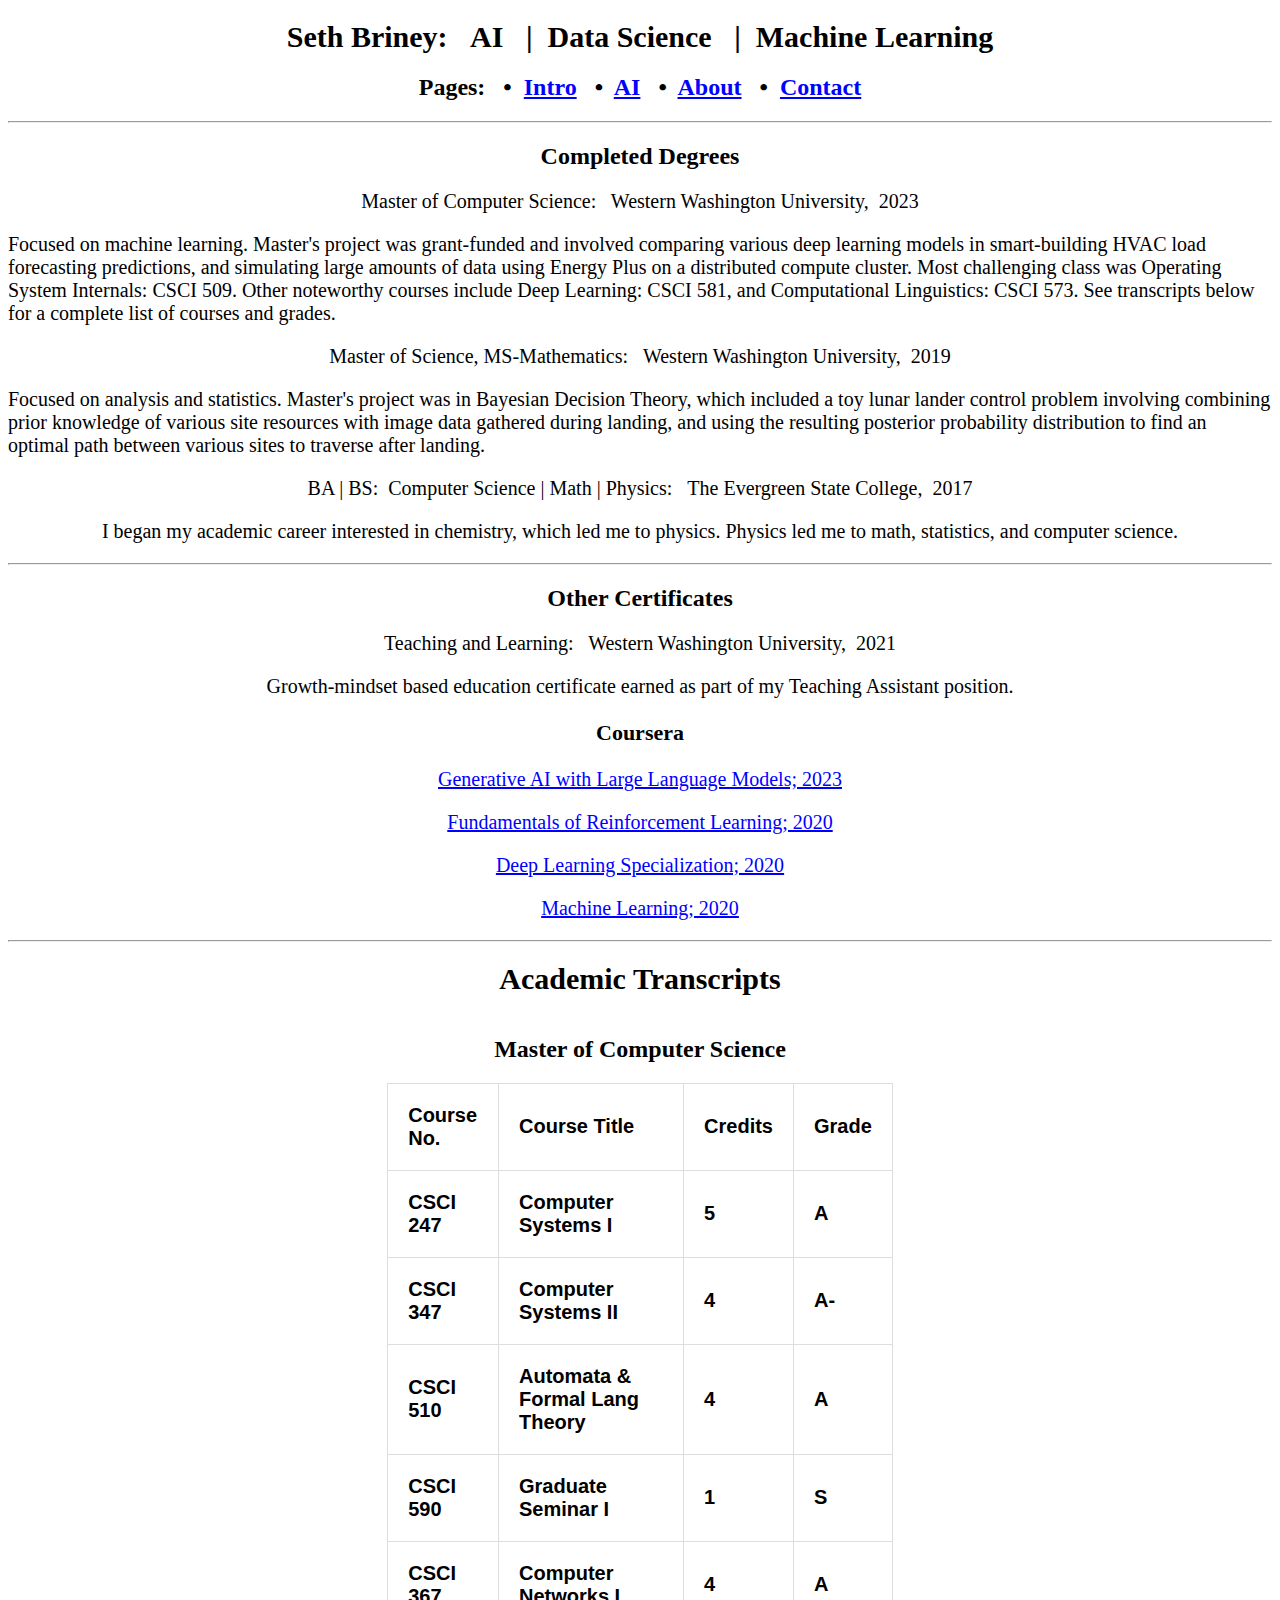
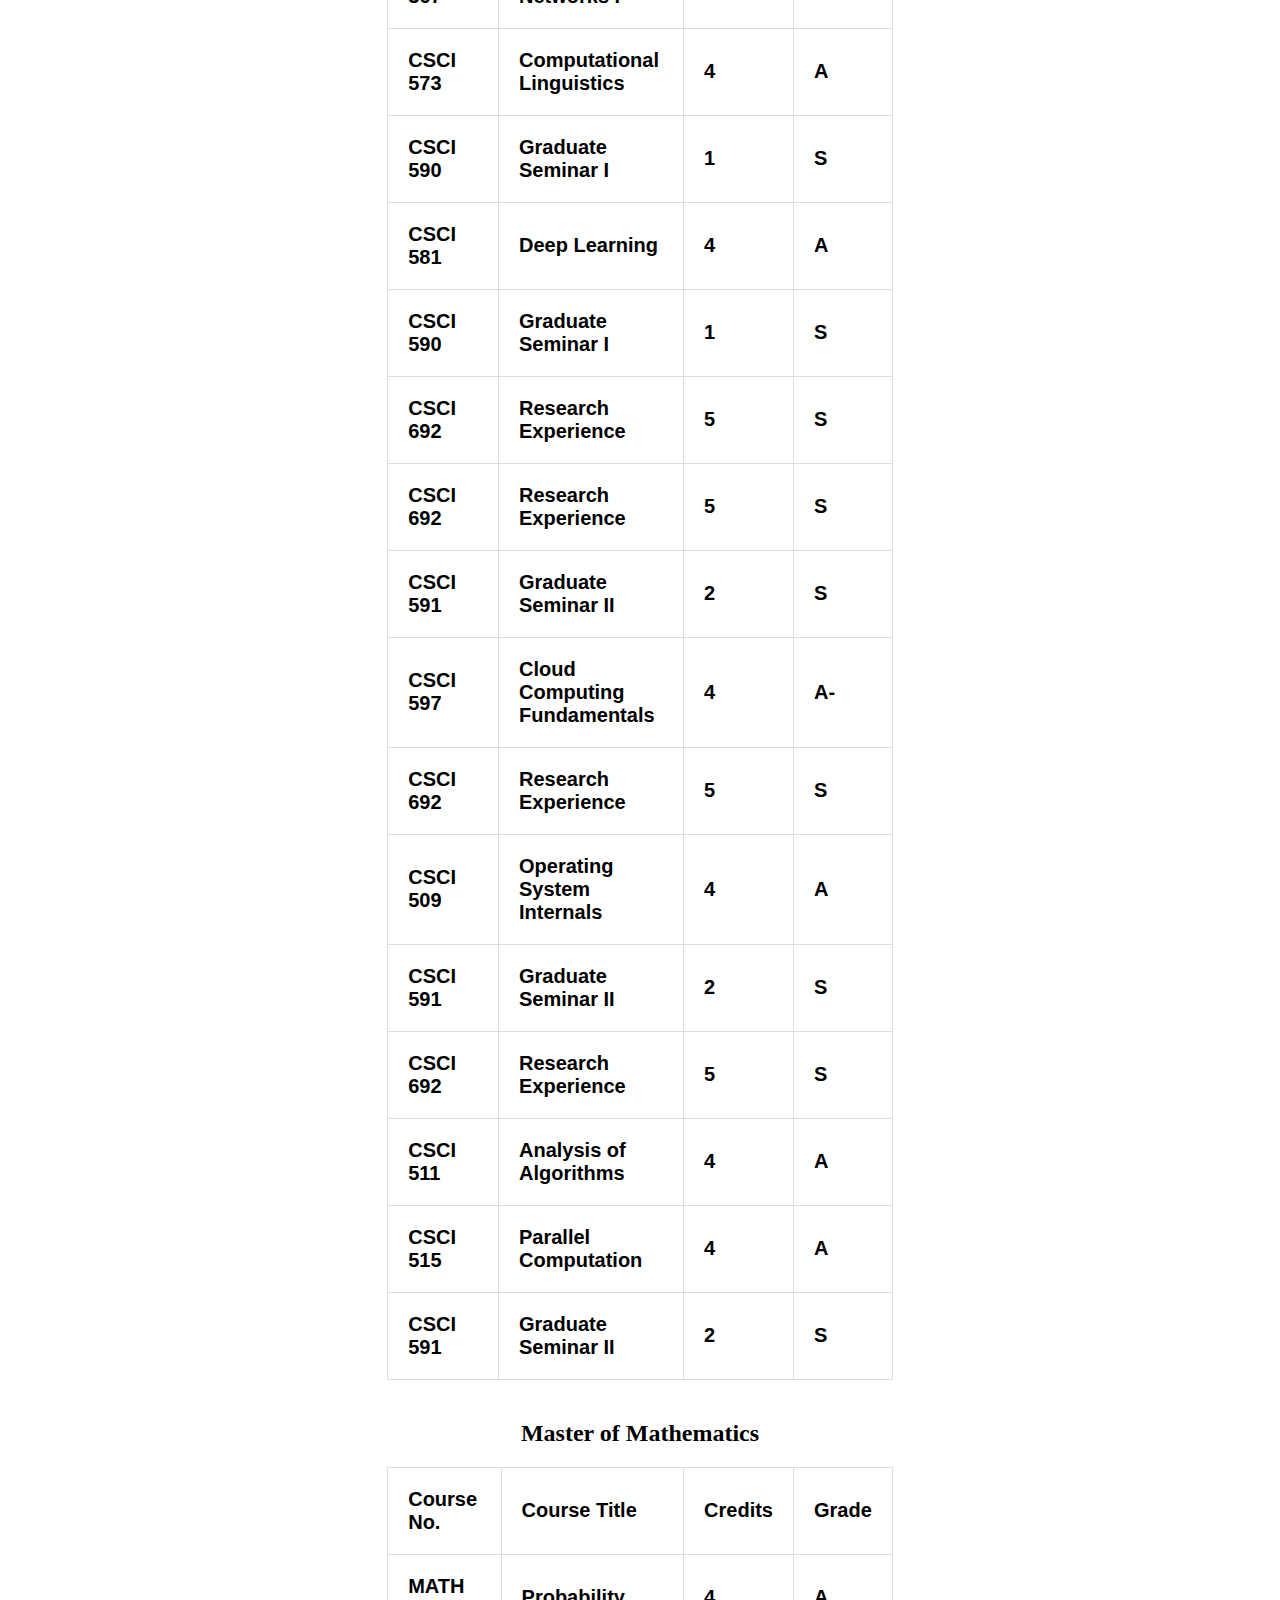
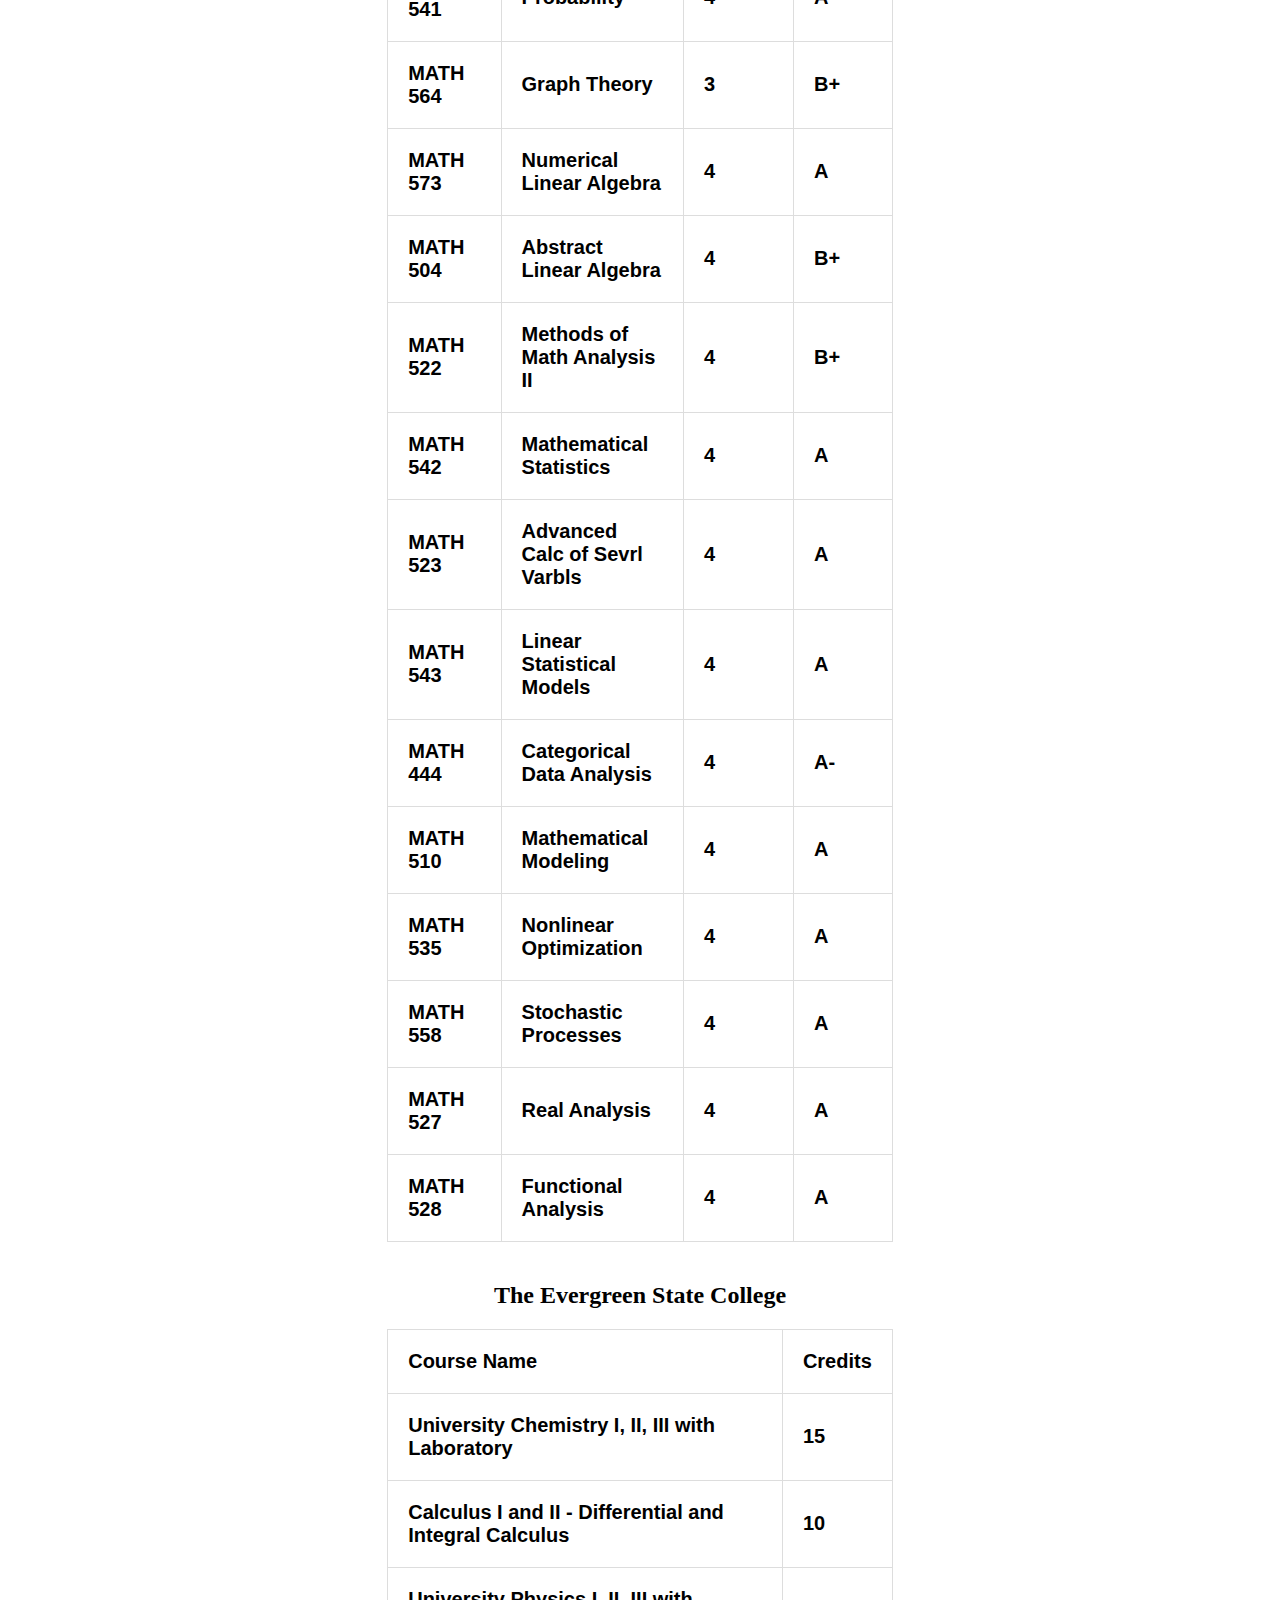
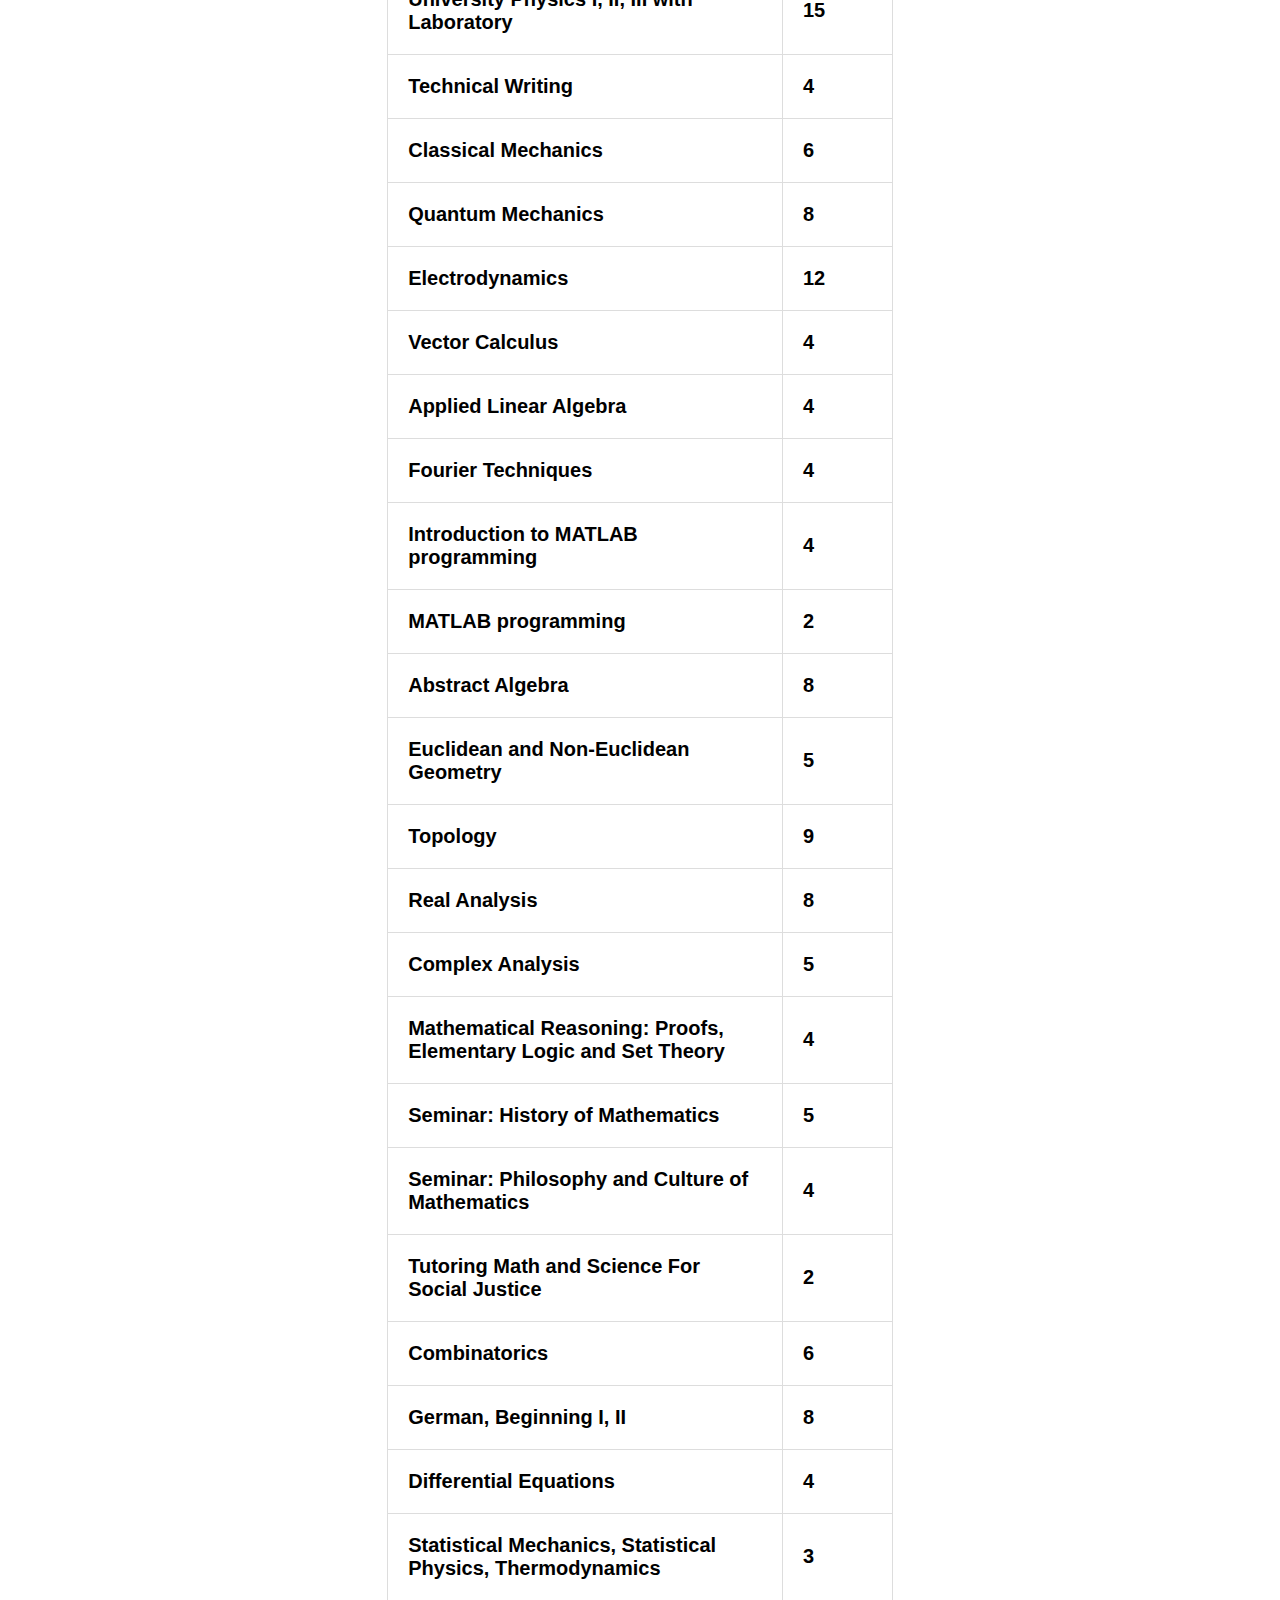
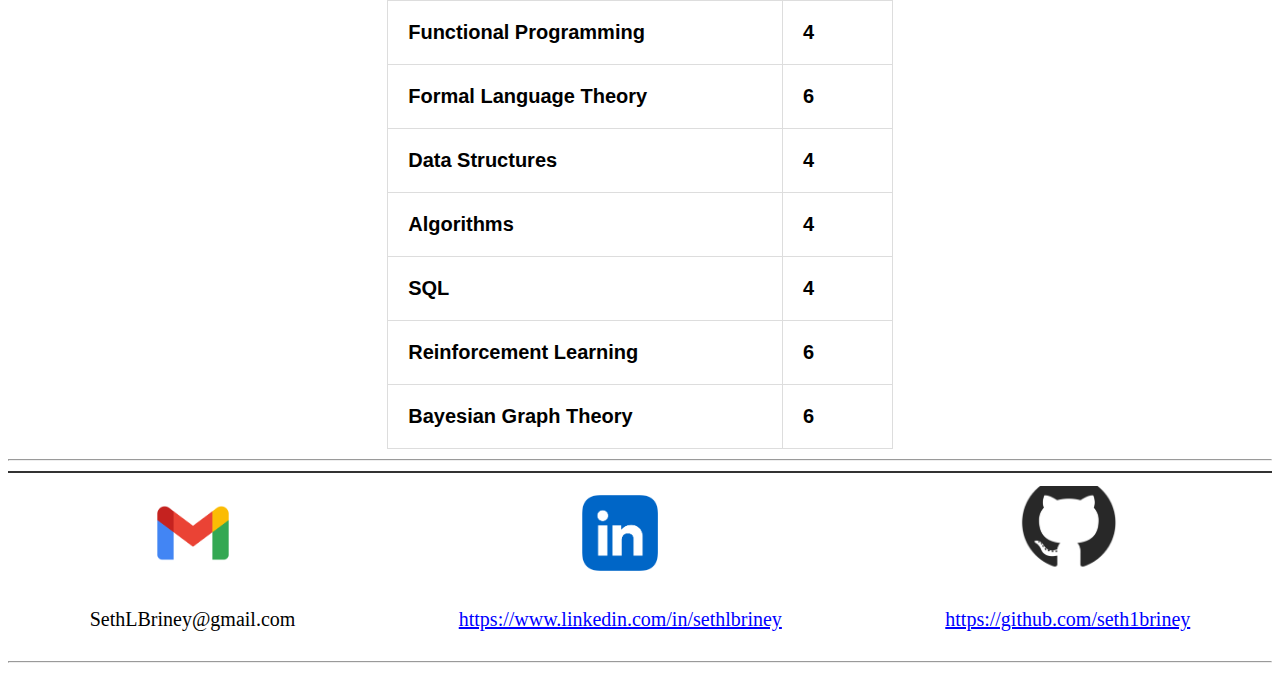
==== about/index.html @ 97407e9a "uploading website files" ====
<!DOCTYPE html>
<html lang="en">
<head>
    <meta charset="UTF-8">
    <title>About Seth</title>
    <meta name="viewport" content="width=device-width, initial-scale=1.0">
    <link rel="stylesheet" href="../styles.css">
</head>
<body>
    <header>
    <h1>Seth Briney:
        &nbsp;&nbsp;AI
        &nbsp;&nbsp;|&nbsp;&nbsp;Data Science
        &nbsp;&nbsp;|&nbsp;&nbsp;Machine Learning
    </h1>
        <h2>Pages:
            &nbsp;&nbsp;&bull;&nbsp; <a href="../index.html">Intro</a>
            &nbsp;&nbsp;&bull;&nbsp; <a href="../ai/index.html">AI</a>
            &nbsp;&nbsp;&bull;&nbsp; <a href="../about/index.html">About</a>
            &nbsp;&nbsp;&bull;&nbsp; <a href="../contact/index.html">Contact</a>        </h2>
    </header>
    <hr>
    <section>
        <h2> Completed Degrees</h2>
        <p><li>Master of Computer Science:&nbsp;&nbsp; Western Washington University,&nbsp; 2023</li></p>
        <p style="text-align: left;">
            Focused on machine learning. Master's project was grant-funded and involved comparing various deep learning models in smart-building HVAC load forecasting predictions, and simulating large amounts of data using Energy Plus on a distributed compute cluster. Most challenging class was Operating System Internals: CSCI 509. Other noteworthy courses include Deep Learning: CSCI 581, and Computational Linguistics: CSCI 573. See transcripts below for a complete list of courses and grades.
        <p><li>Master of Science, MS-Mathematics: &nbsp;&nbsp;Western Washington University,&nbsp; 2019</li></p>
        <p style="text-align: left;">
            Focused on analysis and statistics. Master's project was in Bayesian Decision Theory, which included a toy lunar lander control problem involving combining prior knowledge of various site resources with image data gathered during landing, and using the resulting posterior probability distribution to find an optimal path between various sites to traverse after landing.
        </p>
        <p><li> BA | BS:&nbsp; Computer Science | Math | Physics: &nbsp;&nbsp;The Evergreen State College,&nbsp; 2017</li></p>
        <p>
            I began my academic career interested in chemistry, which led me to physics. Physics led me to math, statistics, and computer science.
        </p>
    </section>
    <hr>
    <section>
        <h2>Other Certificates</h2>

        <p><li>Teaching and Learning: &nbsp; Western Washington University,&nbsp; 2021</li></p>
        Growth-mindset based education certificate earned as part of my Teaching Assistant position.

        <h3>Coursera</h3>

        <p><li><a href="https://coursera.org/verify/NS8UW3J4QQJ9">Generative AI with Large Language Models; 2023</a></li></p>

        <p><li><a href="https://coursera.org/share/39b355d3bdba684c4de649c05f236e3a">Fundamentals of Reinforcement Learning; 2020</a></li></p>

        <p><li><a href="https://coursera.org/share/ee91c64a9af3c1574568f604750d0596">Deep Learning Specialization; 2020</a></li></p>

        <p><li><a href="https://coursera.org/share/f13b1fc73a2e9bbcd0e1ccbdb53db464">Machine Learning; 2020</a></li></p>
    </section>
    <section>
        <hr>
        <h1>Academic Transcripts</h1>
            <section>
                <p></p>
                <h2 style="margin-top: 40px;">Master of Computer Science</h2>
                <table>
                    <tr><th>Course No.</th><th>Course Title</th><th>Credits</th><th>Grade</th></tr>
                    <tr><th>CSCI 247</th><th>Computer Systems I</th><th>5</th><th>A</th></tr>
                    <tr><th>CSCI 347</th><th>Computer Systems II</th><th>4</th><th>A-</th></tr>
                    <tr><th>CSCI 510</th><th>Automata & Formal Lang Theory</th><th>4</th><th>A</th></tr>
                    <tr><th>CSCI 590</th><th>Graduate Seminar I</th><th>1</th><th>S</th></tr>
                    <tr><th>CSCI 367</th><th>Computer Networks I</th><th>4</th><th>A</th></tr>
                    <tr><th>CSCI 573</th><th>Computational Linguistics</th><th>4</th><th>A</th></tr>
                    <tr><th>CSCI 590</th><th>Graduate Seminar I</th><th>1</th><th>S</th></tr>
                    <tr><th>CSCI 581</th><th>Deep Learning</th><th>4</th><th>A</th></tr>
                    <tr><th>CSCI 590</th><th>Graduate Seminar I</th><th>1</th><th>S</th></tr>
                    <tr><th>CSCI 692</th><th>Research Experience</th><th>5</th><th>S</th></tr>
                    <tr><th>CSCI 692</th><th>Research Experience</th><th>5</th><th>S</th></tr>
                    <tr><th>CSCI 591</th><th>Graduate Seminar II</th><th>2</th><th>S</th></tr>
                    <tr><th>CSCI 597</th><th>Cloud Computing Fundamentals</th><th>4</th><th>A-</th></tr>
                    <tr><th>CSCI 692</th><th>Research Experience</th><th>5</th><th>S</th></tr>
                    <tr><th>CSCI 509</th><th>Operating System Internals</th><th>4</th><th>A</th></tr>
                    <tr><th>CSCI 591</th><th>Graduate Seminar II</th><th>2</th><th>S</th></tr>
                    <tr><th>CSCI 692</th><th>Research Experience</th><th>5</th><th>S</th></tr>
                    <tr><th>CSCI 511</th><th>Analysis of Algorithms</th><th>4</th><th>A</th></tr>
                    <tr><th>CSCI 515</th><th>Parallel Computation</th><th>4</th><th>A</th>
                    <tr><th>CSCI 591</th><th>Graduate Seminar II</th><th>2</th><th>S</th></tr>
                </table>
            </section>
            <section>
                <h2 style="margin-top: 40px;">Master of Mathematics</h2>
                <table>
                    <tr><th>Course No.</th><th>Course Title</th><th>Credits</th><th>Grade</th></tr>
                    <tr><th>MATH 541</th><th>Probability</th><th>4</th><th>A</th></tr>
                    <tr><th>MATH 564</th><th>Graph Theory</th><th>3</th><th>B+</th></tr>
                    <tr><th>MATH 573</th><th>Numerical Linear Algebra</th><th>4</th><th>A</th></tr>
                    <tr><th>MATH 504</th><th>Abstract Linear Algebra</th><th>4</th><th>B+</th></tr>
                    <tr><th>MATH 522</th><th>Methods of Math Analysis II</th><th>4</th><th>B+</th></tr>
                    <tr><th>MATH 542</th><th>Mathematical Statistics</th><th>4</th><th>A</th></tr>
                    <tr><th>MATH 523</th><th>Advanced Calc of Sevrl Varbls</th><th>4</th><th>A</th></tr>
                    <tr><th>MATH 543</th><th>Linear Statistical Models</th><th>4</th><th>A</th></tr>
                    <tr><th>MATH 444</th><th>Categorical Data Analysis</th><th>4</th><th>A-</th></tr>
                    <tr><th>MATH 510</th><th>Mathematical Modeling</th><th>4</th><th>A</th></tr>
                    <tr><th>MATH 535</th><th>Nonlinear Optimization</th><th>4</th><th>A</th></tr>
                    <tr><th>MATH 558</th><th>Stochastic Processes</th><th>4</th><th>A</th></tr>
                    <tr><th>MATH 527</th><th>Real Analysis</th><th>4</th><th>A</th></tr>
                    <tr><th>MATH 528</th><th>Functional Analysis</th><th>4</th><th>A</th></tr>
                </table>
            </section>
            <section>
                <h2 style="margin-top: 40px;">The Evergreen State College</h2>
                <table>
                    <tr><th>Course Name</th><th>Credits</th></tr>
                    <tr><th>University Chemistry I, II, III with Laboratory</th><th>15</th></tr>
                    <tr><th>Calculus I and II - Differential and Integral Calculus</th><th>10</th></tr>
                    <tr><th>University Physics I, II, III with Laboratory</th><th>15</th></tr>
                    <tr><th>Technical Writing</th><th>4</th></tr>
                    <tr><th>Classical Mechanics </th><th>6</th></tr>
                    <tr><th>Quantum Mechanics </th><th>8</th></tr>
                    <tr><th>Electrodynamics </th><th>12</th></tr>
                    <tr><th>Vector Calculus</th><th>4</th></tr>
                    <tr><th>Applied Linear Algebra </th><th>4</th></tr>
                    <tr><th>Fourier Techniques </th><th>4</th></tr>
                    <tr><th>Introduction to MATLAB programming</th><th>4</th></tr>
                    <tr><th>MATLAB programming </th><th>2</th></tr>
                    <tr><th>Abstract Algebra </th><th>8</th></tr>
                    <tr><th>Euclidean and Non-Euclidean Geometry </th><th>5</th></tr>
                    <tr><th>Topology </th><th>9</th></tr>
                    <tr><th>Real Analysis </th><th>8</th></tr>
                    <tr><th>Complex Analysis </th><th>5</th></tr>
                    <tr><th>Mathematical Reasoning: Proofs, Elementary Logic and Set Theory </th><th>4</th></tr>
                    <tr><th>Seminar: History of Mathematics</th><th>5</th></tr>
                    <tr><th>Seminar: Philosophy and Culture of Mathematics</th><th>4</th></tr>
                    <tr><th>Tutoring Math and Science For Social Justice</th><th>2</th></tr>
                    <tr><th>Combinatorics </th><th>6</th></tr>
                    <tr><th>German, Beginning I, II</th><th>8</th></tr>
                    <tr><th>Differential Equations </th><th>4</th></tr>
                    <tr><th>Statistical Mechanics, Statistical Physics, Thermodynamics </th><th>3</th></tr>
                    <tr><th>Functional Programming </th><th>4</th></tr>
                    <tr><th>Formal Language Theory </th><th>6</th></tr>
                    <tr><th>Data Structures </th><th>4</th></tr>
                    <tr><th>Algorithms </th><th>4</th></tr>
                    <tr><th>SQL </th><th>4</th></tr>
                    <tr><th>Reinforcement Learning </th><th>6</th></tr>
                    <tr><th>Bayesian Graph Theory </th><th>6</th></tr>
                </table>
        </section>
    </section>
    <hr>
    <footer>
        <section style="display: flex; justify-content: space-around;" style="width: 100px; height: 100px;">
            <div style="text-align: center;">
                <img src="../Gmail-Logo.png" alt="Gmail Logo">
                <p>SethLBriney@gmail.com</p>
            </div>
            <div style="text-align: center;">
                <img src="../linkedin-logo-linkedin-logo-transparent-linkedin-icon-transparent-free-free-png.webp" alt="LinkedIn Logo">
                <p><a href="https://www.linkedin.com/in/sethlbriney">https://www.linkedin.com/in/sethlbriney</a></p>
            </div>
            <div style="text-align: center;">
                <img src="../github-logo-transparent-free.png" alt="GitHub Logo">
                <p><a href="https://github.com/seth1briney">https://github.com/seth1briney</a></p>
            </div>
        </section>
    </footer>
    <hr>
</body>
</html>
---- styles.css ----
:root {
    --background-color: #ffffff;
    --text-color: #000000;
    --link-color: #0000ff;
}

@media (prefers-color-scheme: dark) {
    :root {
        --background-color: #333333;
        --text-color: #ffffff;
        --link-color: #80b3ff;
    }
}

body {
    background-color: var(--background-color);
    color: var(--text-color);
    font-size: 20px;
    text-align: center;
}

a {
    color: var(--link-color);
}

h1 {
    font-size: 30px; /* Adjust the size as needed */
    text-align: center;
}
h2 {
    font-size: 24px; /* Adjust the size as needed */
    text-align: center;
}
h3 {
    font-size: 22px; /* Adjust the size as needed */
    text-align: center;
}

footer {
    border-top: 2px solid #333; /* Adds a line above the footer */
    padding-top: 10px; /* Space between the line and footer content */
    margin-top: 10px; /* Space above the line */
    margin-left: 0;
}
footer img {
    width: 100px;  /* Set your desired width */
    height: 100px; /* Set your desired height */
    object-fit: contain; /* Ensures that the image's aspect ratio is preserved */
}
table {
    font-family: arial, sans-serif;
    border-collapse: collapse;
    margin-left: auto;
    margin-right: auto;
    width: 40%;
}

th {
  border: 1px solid #dddddd;
  text-align: left;
  padding: 20px;
}

img {
    width: 500px;  /* Set your desired width */
    height: 300px; /* Set your desired height */
    object-fit: contain; /* Ensures that the image's aspect ratio is preserved */
}

/*body {
  background-color: powderblue;
}
h1 {
  color: blue;
}
p {
  color: red;
}*/
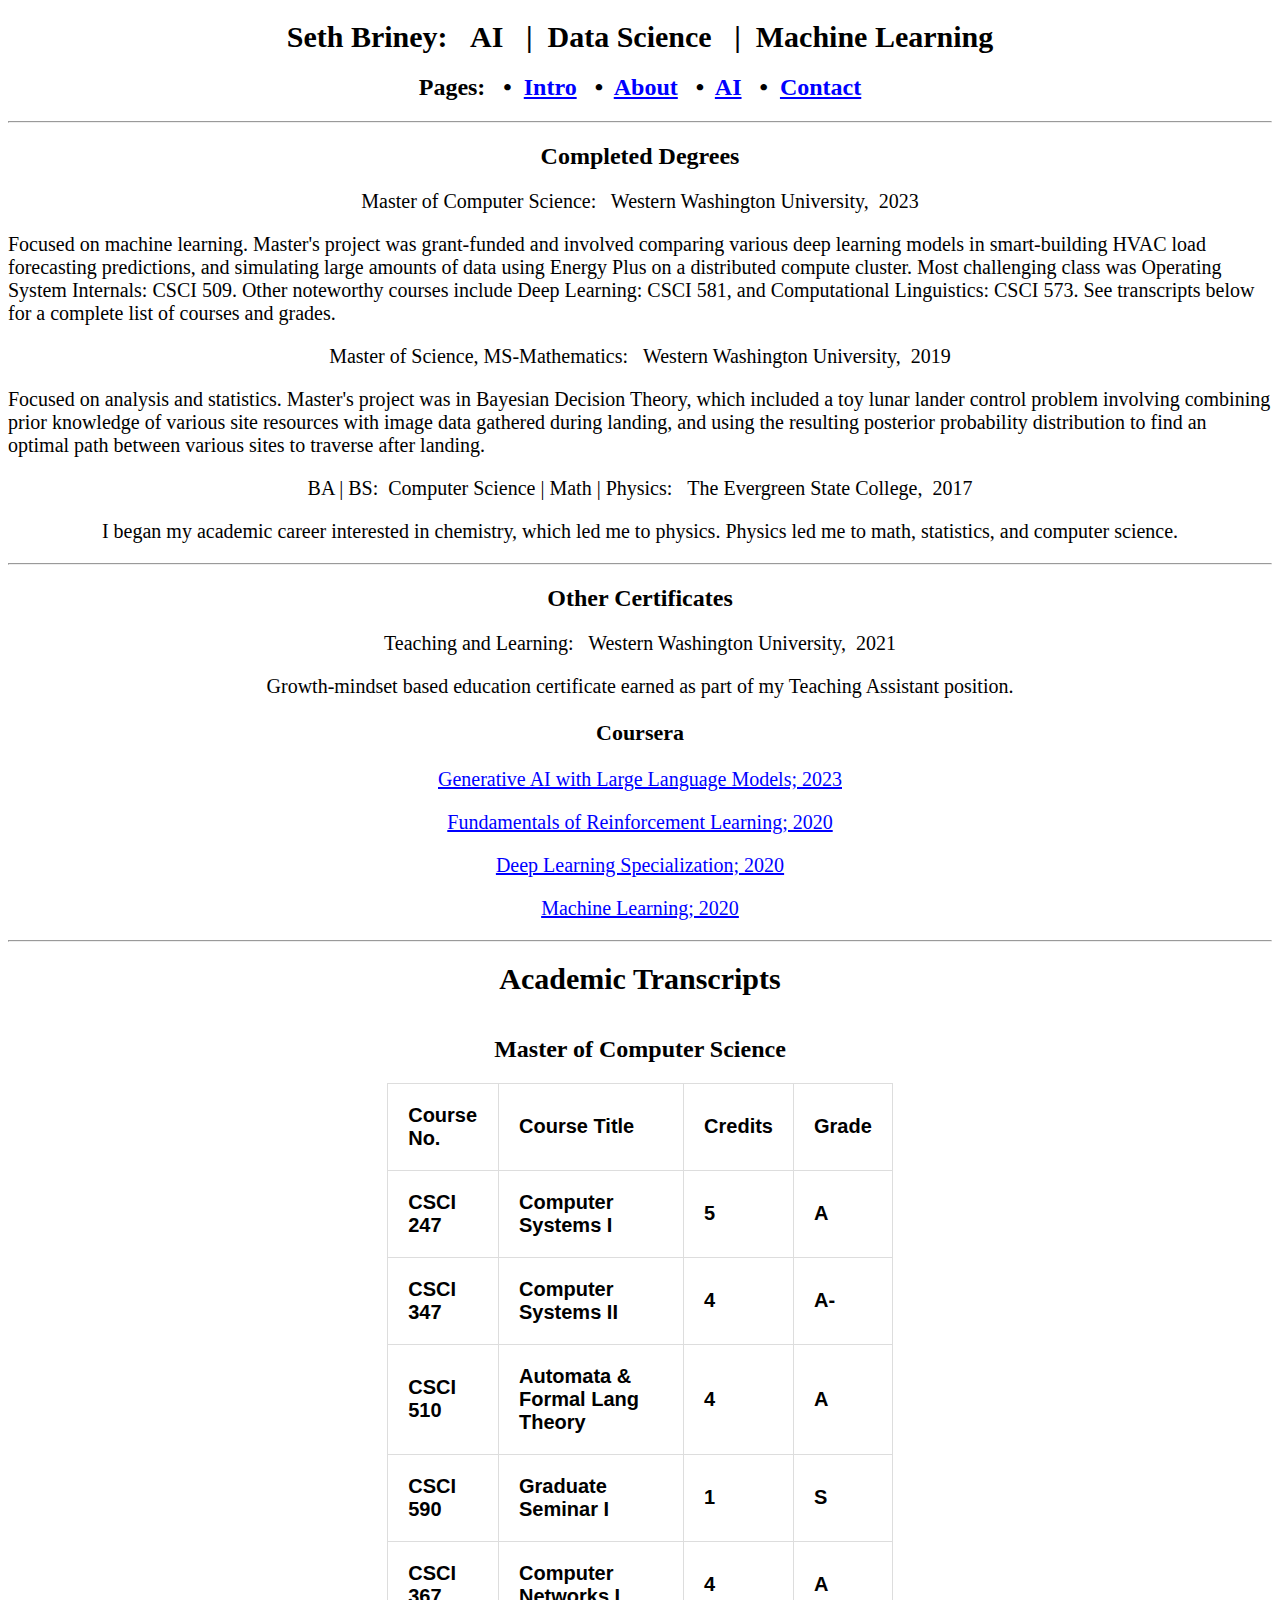
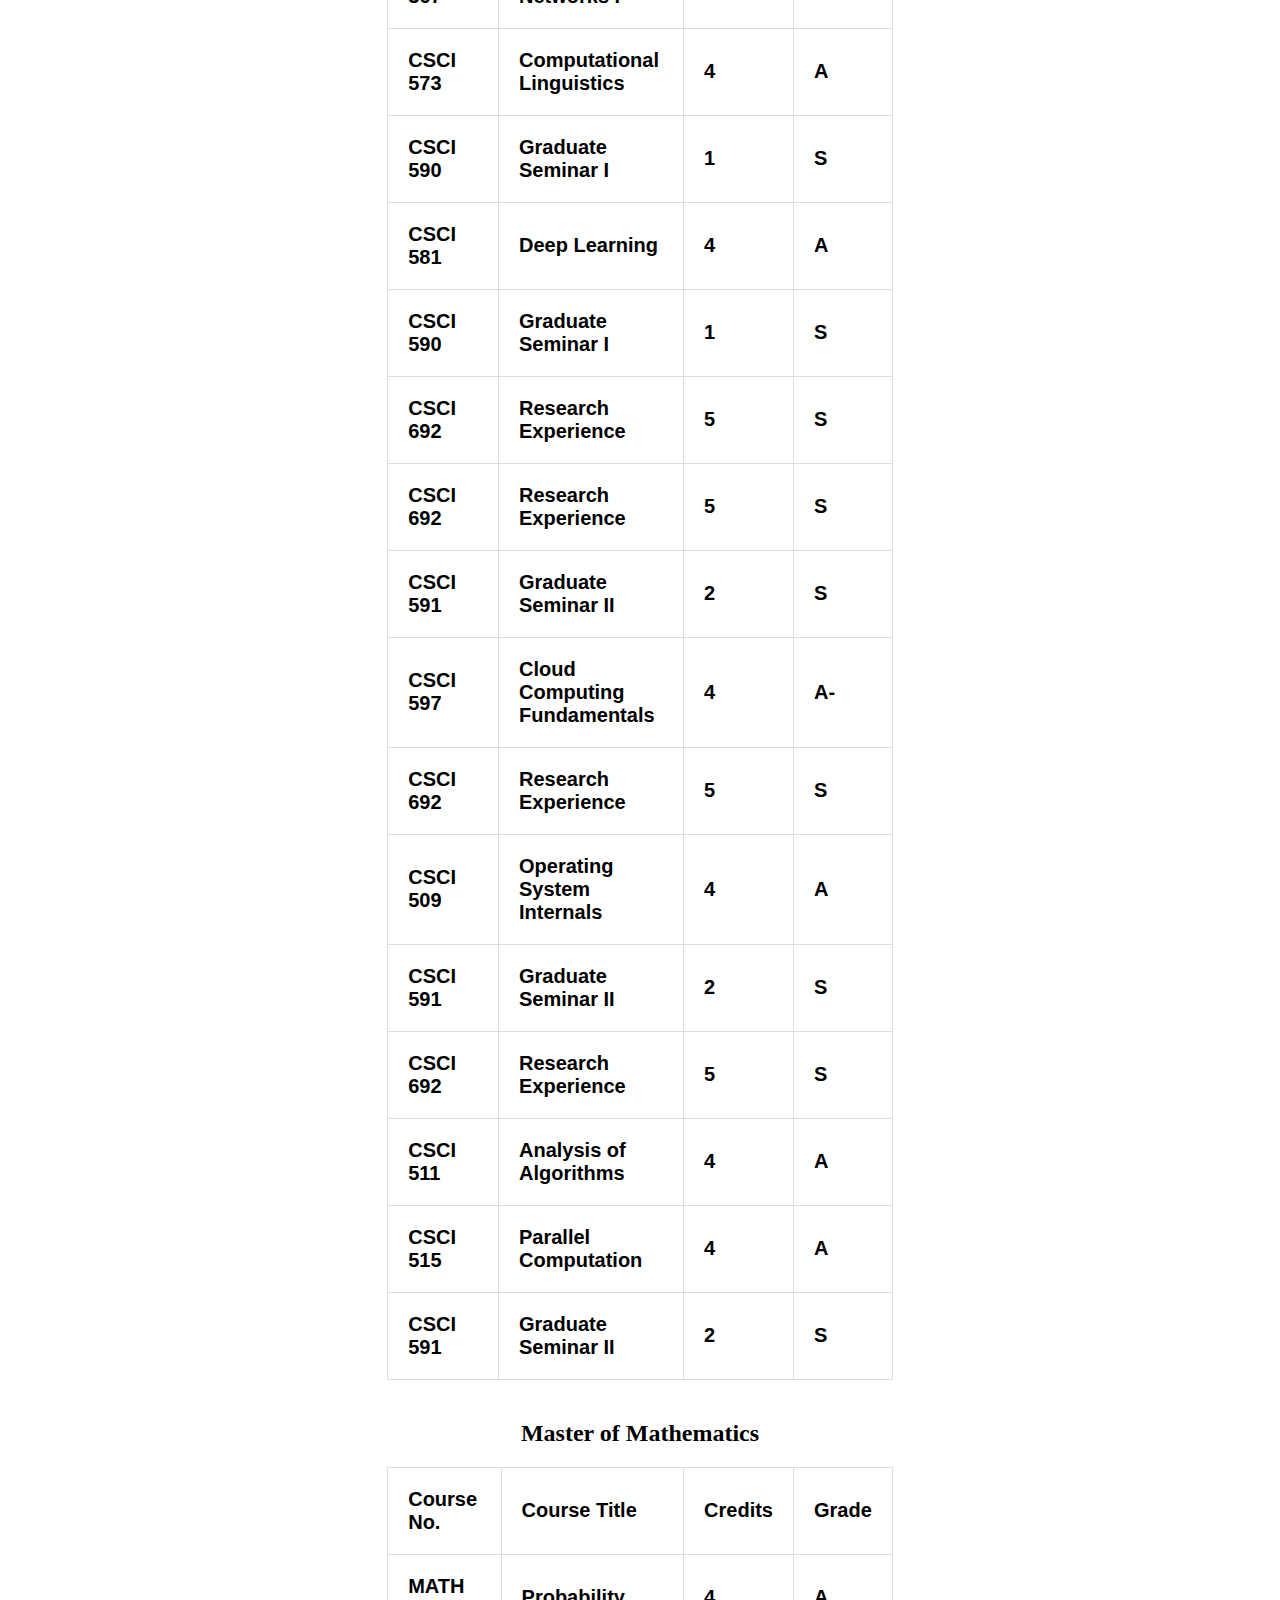
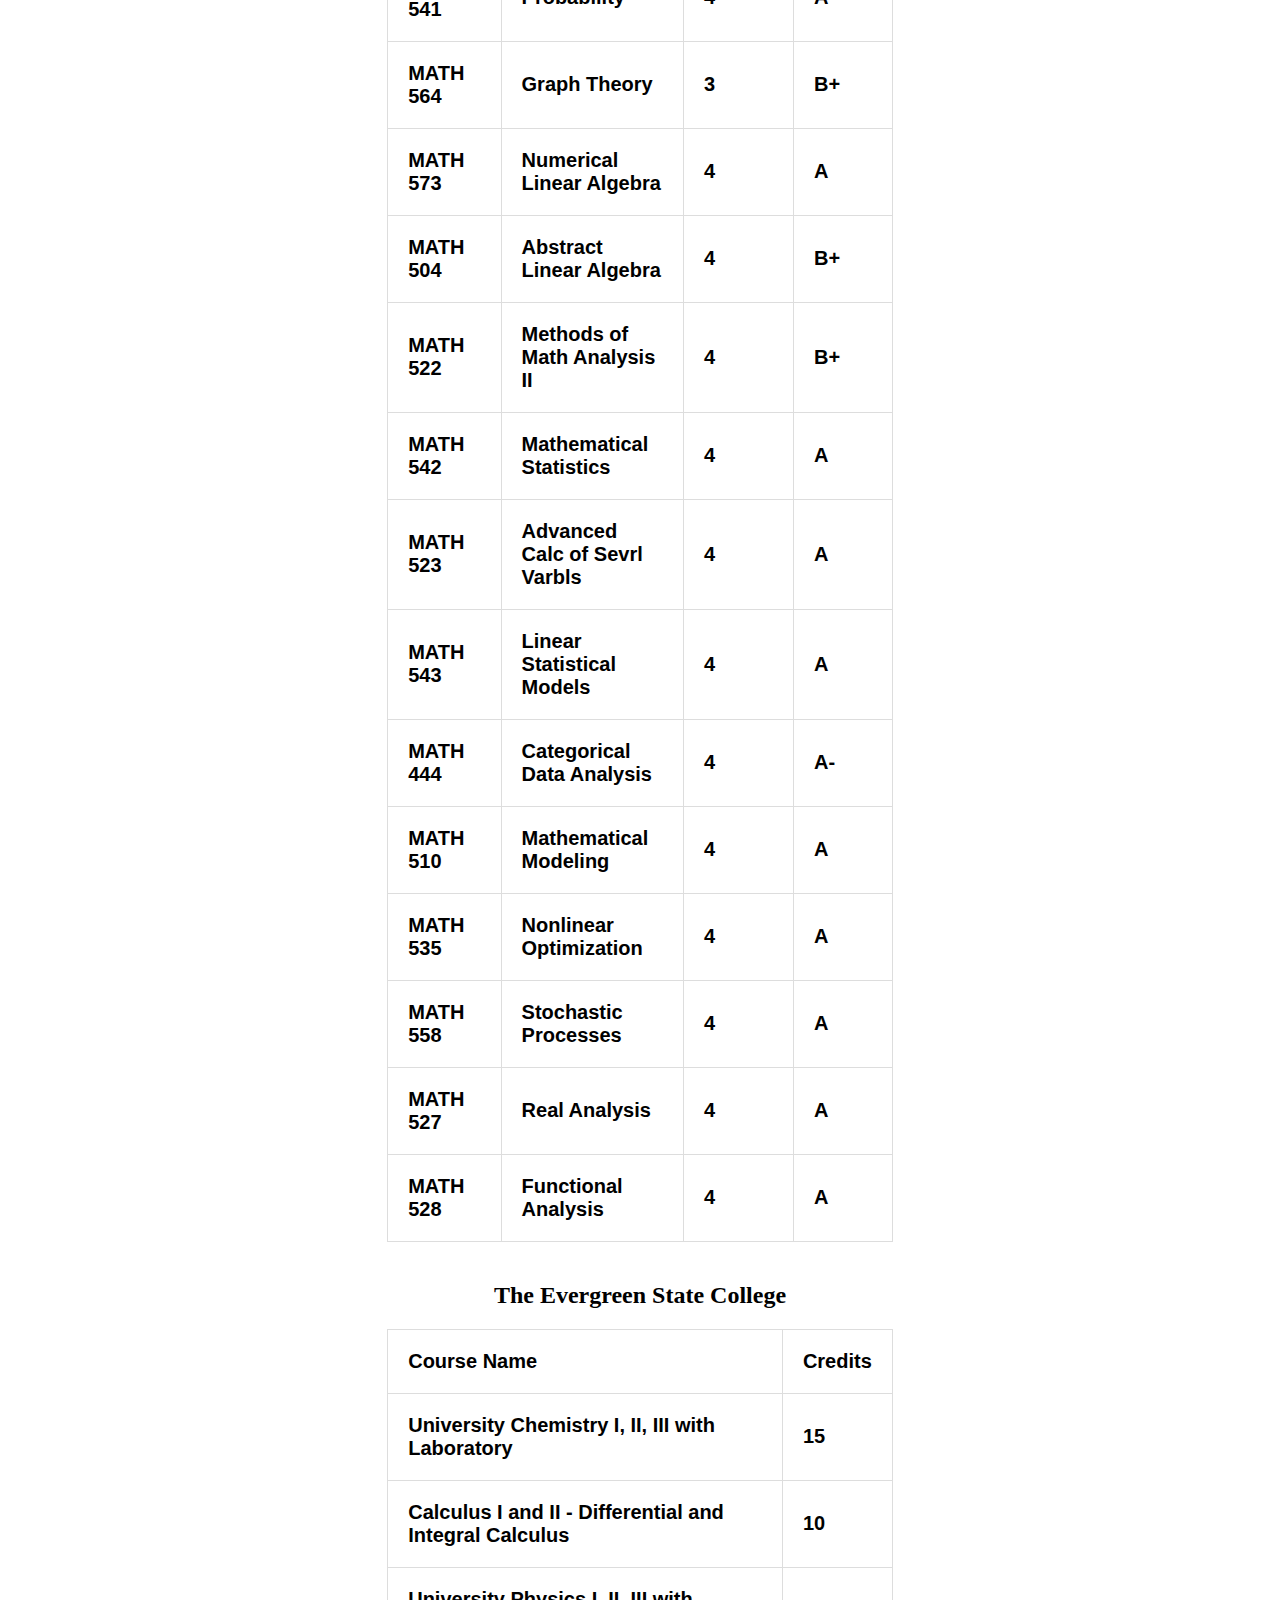
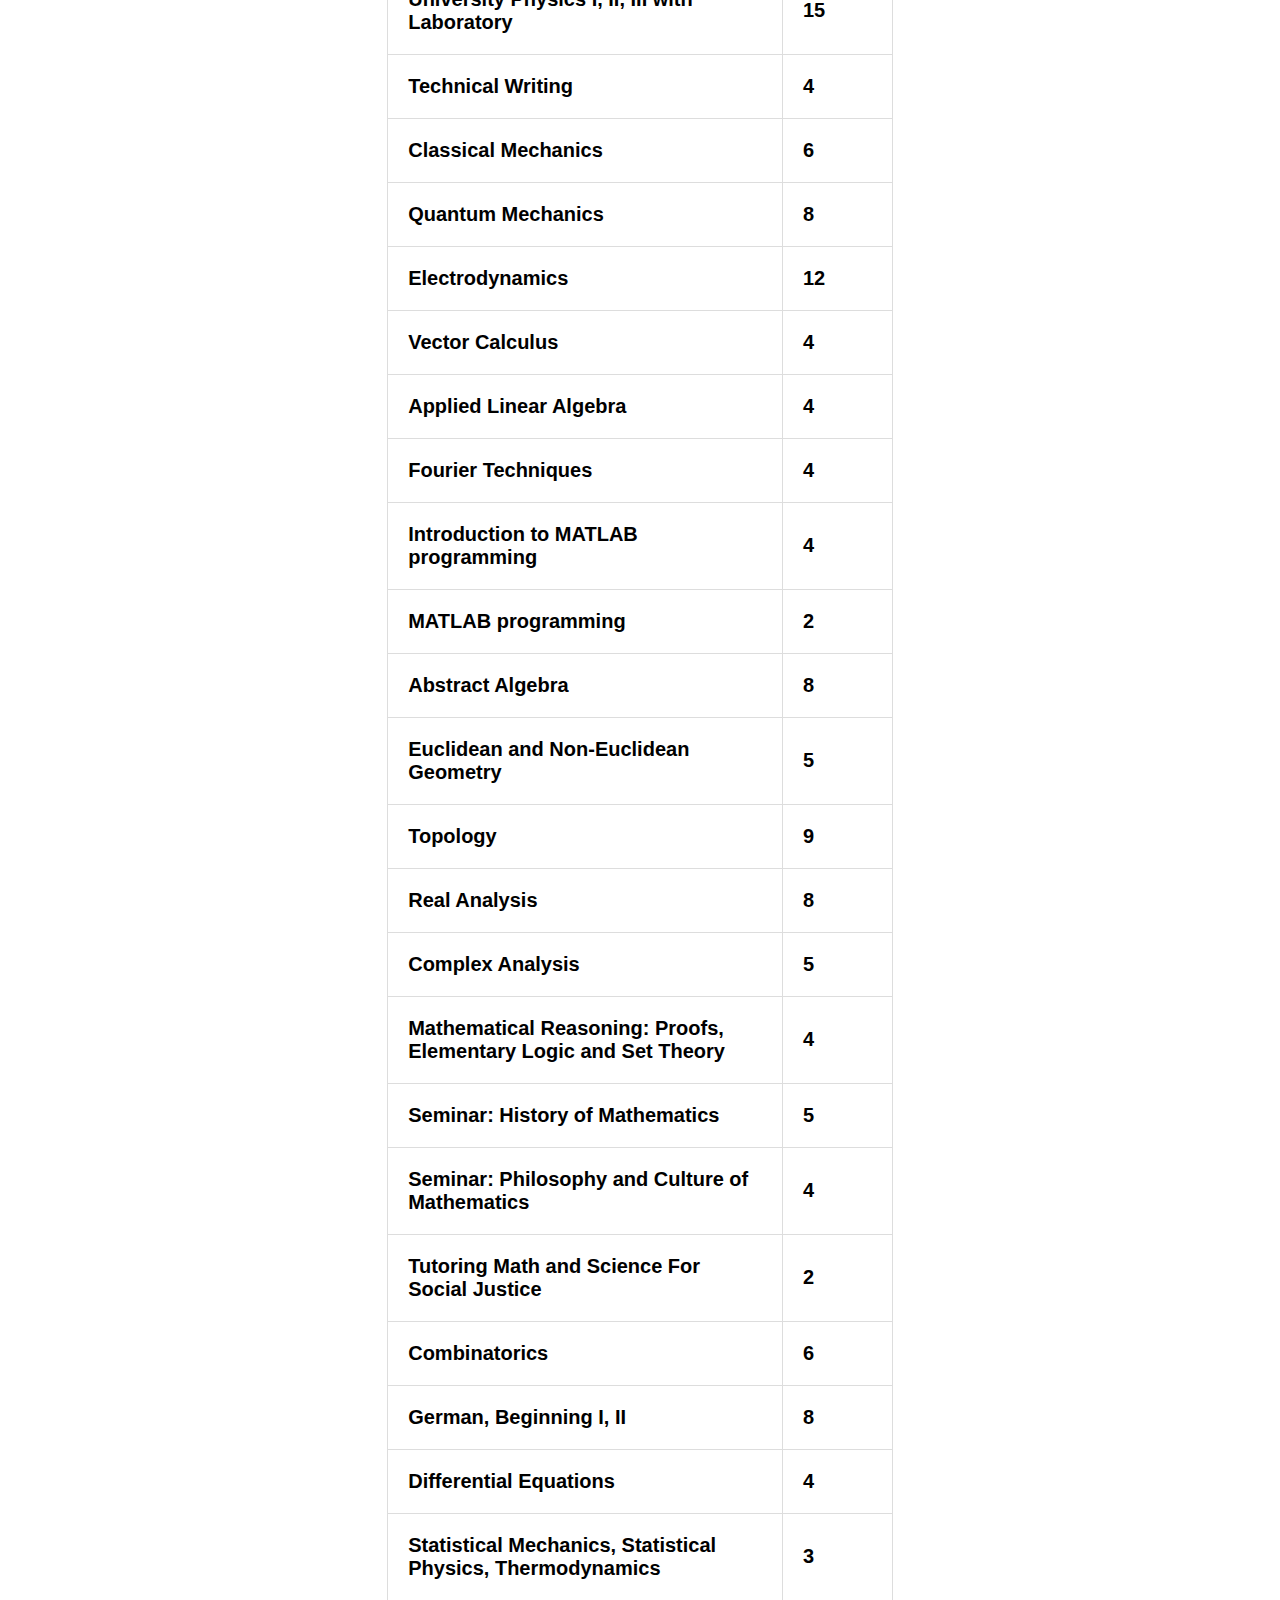
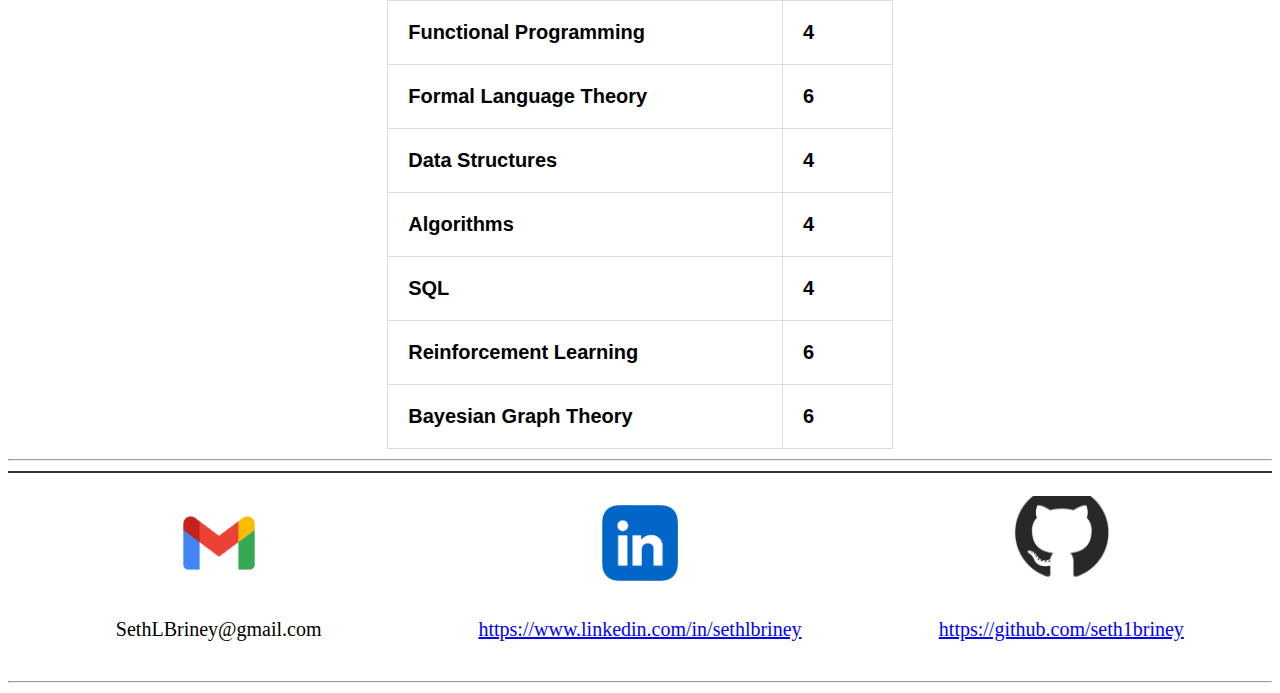
==== commit 7c04a1d9: "formatting figures so they stack vertically when zoomed in, or on smaller screens (hopefully)." ====
--- a/about/index.html
+++ b/about/index.html
@@ -15,8 +15,8 @@
     </h1>
         <h2>Pages:
             &nbsp;&nbsp;&bull;&nbsp; <a href="../index.html">Intro</a>
+            &nbsp;&nbsp;&bull;&nbsp; <a href="../about/index.html">About</a>
             &nbsp;&nbsp;&bull;&nbsp; <a href="../ai/index.html">AI</a>
-            &nbsp;&nbsp;&bull;&nbsp; <a href="../about/index.html">About</a>
             &nbsp;&nbsp;&bull;&nbsp; <a href="../contact/index.html">Contact</a>        </h2>
     </header>
     <hr>
@@ -142,16 +142,18 @@
     </section>
     <hr>
     <footer>
-        <section style="display: flex; justify-content: space-around;" style="width: 100px; height: 100px;">
-            <div style="text-align: center;">
+<!-- <section style="display: flex; flex-wrap: wrap; justify-content: space-around;">
+    <div style="text-align: center; flex: 1 1 300px; max-width: 33%;"> -->
+        <section style="display: flex; flex-wrap: wrap; justify-content: space-around; align-items: flex-start;">
+            <div style="text-align: center; flex: 1 1 250px; padding: 10px;">
                 <img src="../Gmail-Logo.png" alt="Gmail Logo">
                 <p>SethLBriney@gmail.com</p>
             </div>
-            <div style="text-align: center;">
+            <div style="text-align: center; flex: 1 1 250px; padding: 10px;">
                 <img src="../linkedin-logo-linkedin-logo-transparent-linkedin-icon-transparent-free-free-png.webp" alt="LinkedIn Logo">
                 <p><a href="https://www.linkedin.com/in/sethlbriney">https://www.linkedin.com/in/sethlbriney</a></p>
             </div>
-            <div style="text-align: center;">
+            <div style="text-align: center; flex: 1 1 250px; padding: 10px;">
                 <img src="../github-logo-transparent-free.png" alt="GitHub Logo">
                 <p><a href="https://github.com/seth1briney">https://github.com/seth1briney</a></p>
             </div>
--- a/styles.css
+++ b/styles.css
@@ -9,6 +9,18 @@
         --background-color: #333333;
         --text-color: #ffffff;
         --link-color: #80b3ff;
+    }
+}
+/*@media (max-width: 600px) {
+    div {
+        max-width: 100%;
+    }
+}
+*/
+@media (max-width: 800px) {
+    div {
+        flex-basis: 100%;  /* Forces each div to take the full width of the container */
+        max-width: 100%;   /* Ensures divs do not exceed the width of the container */
     }
 }
 
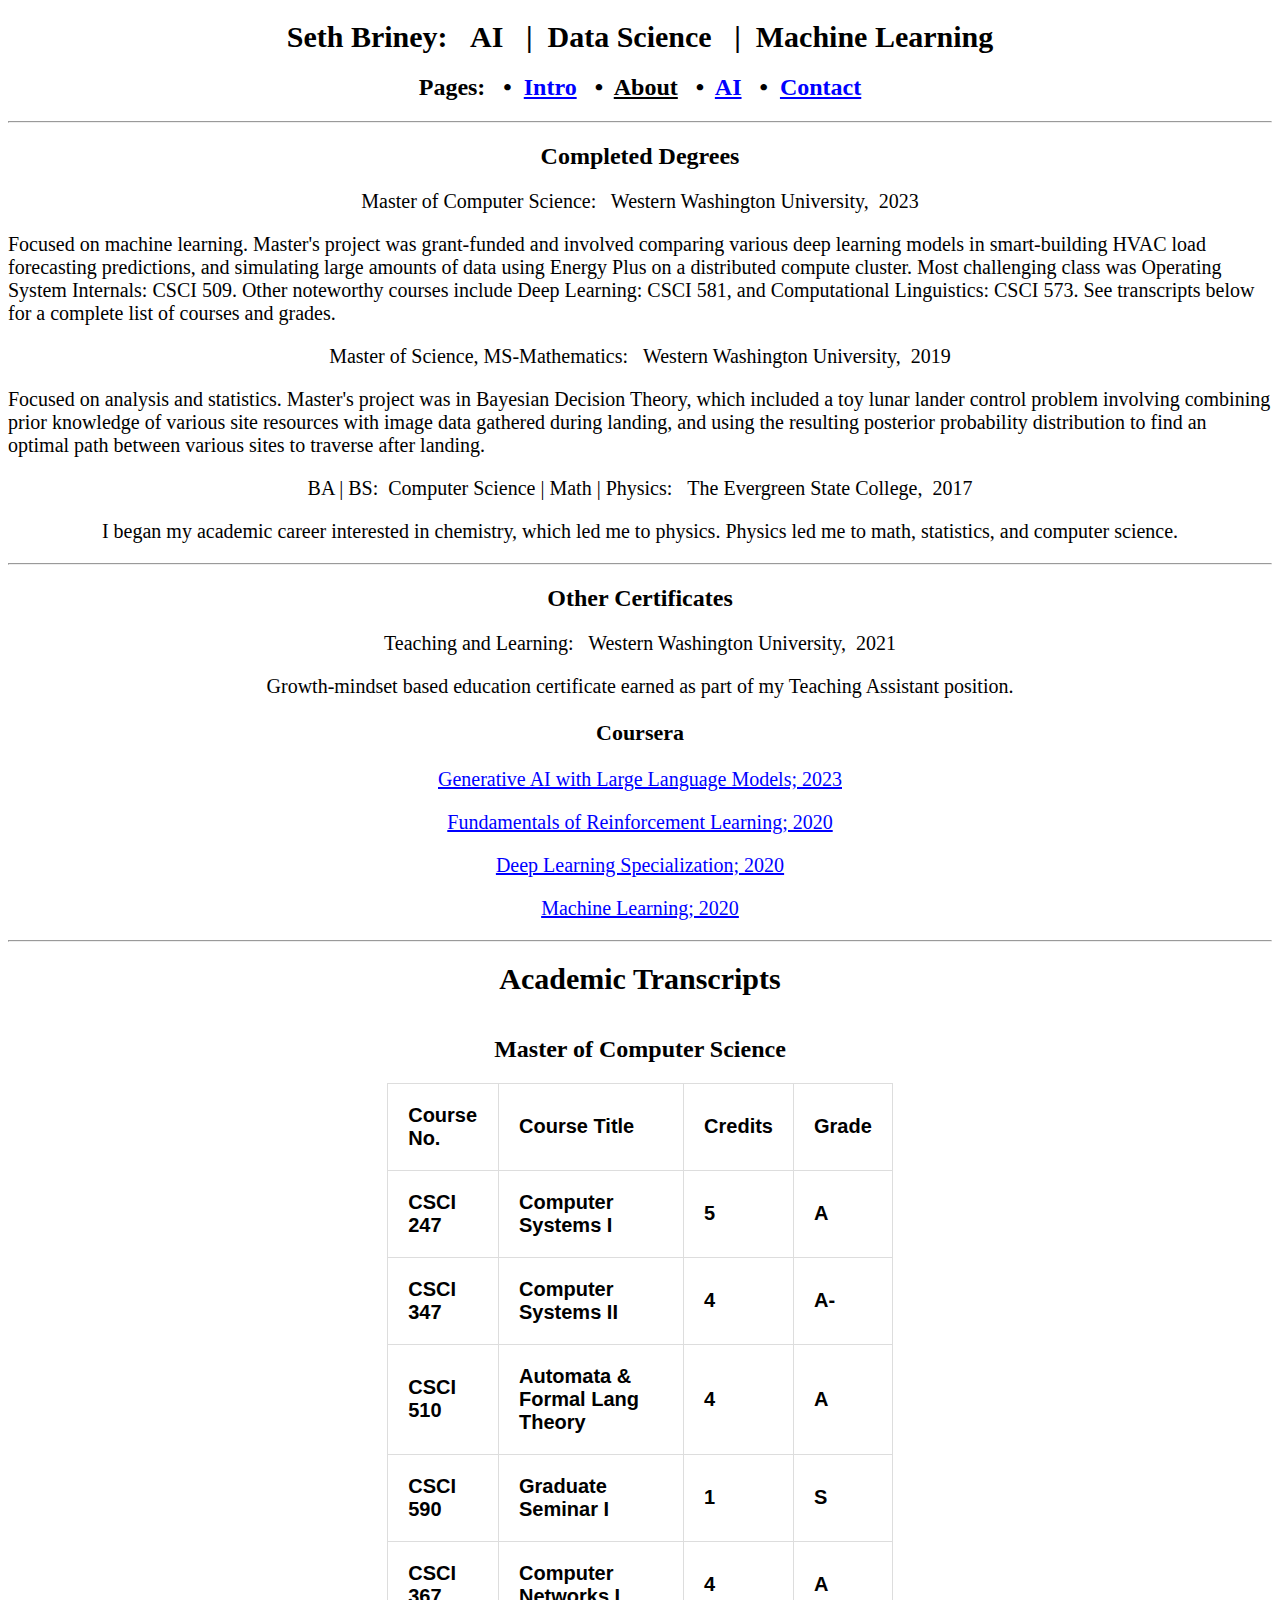
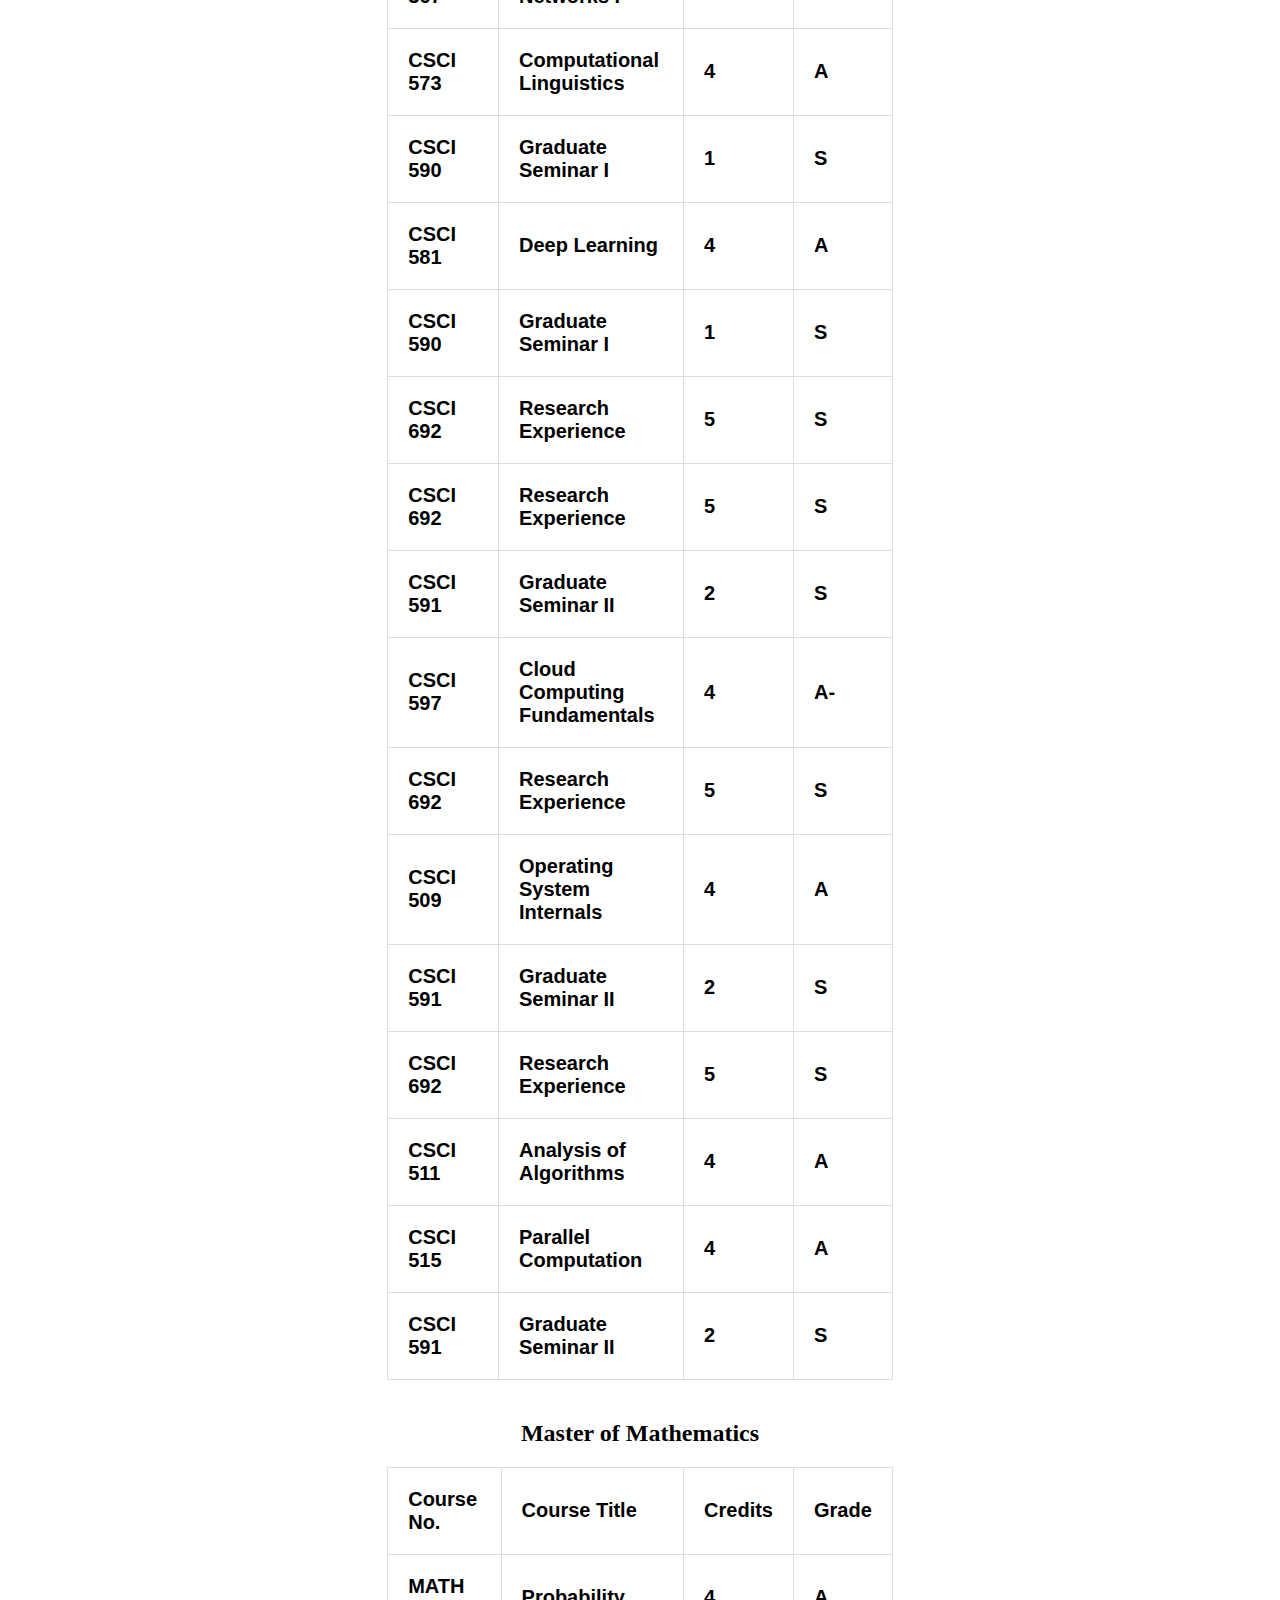
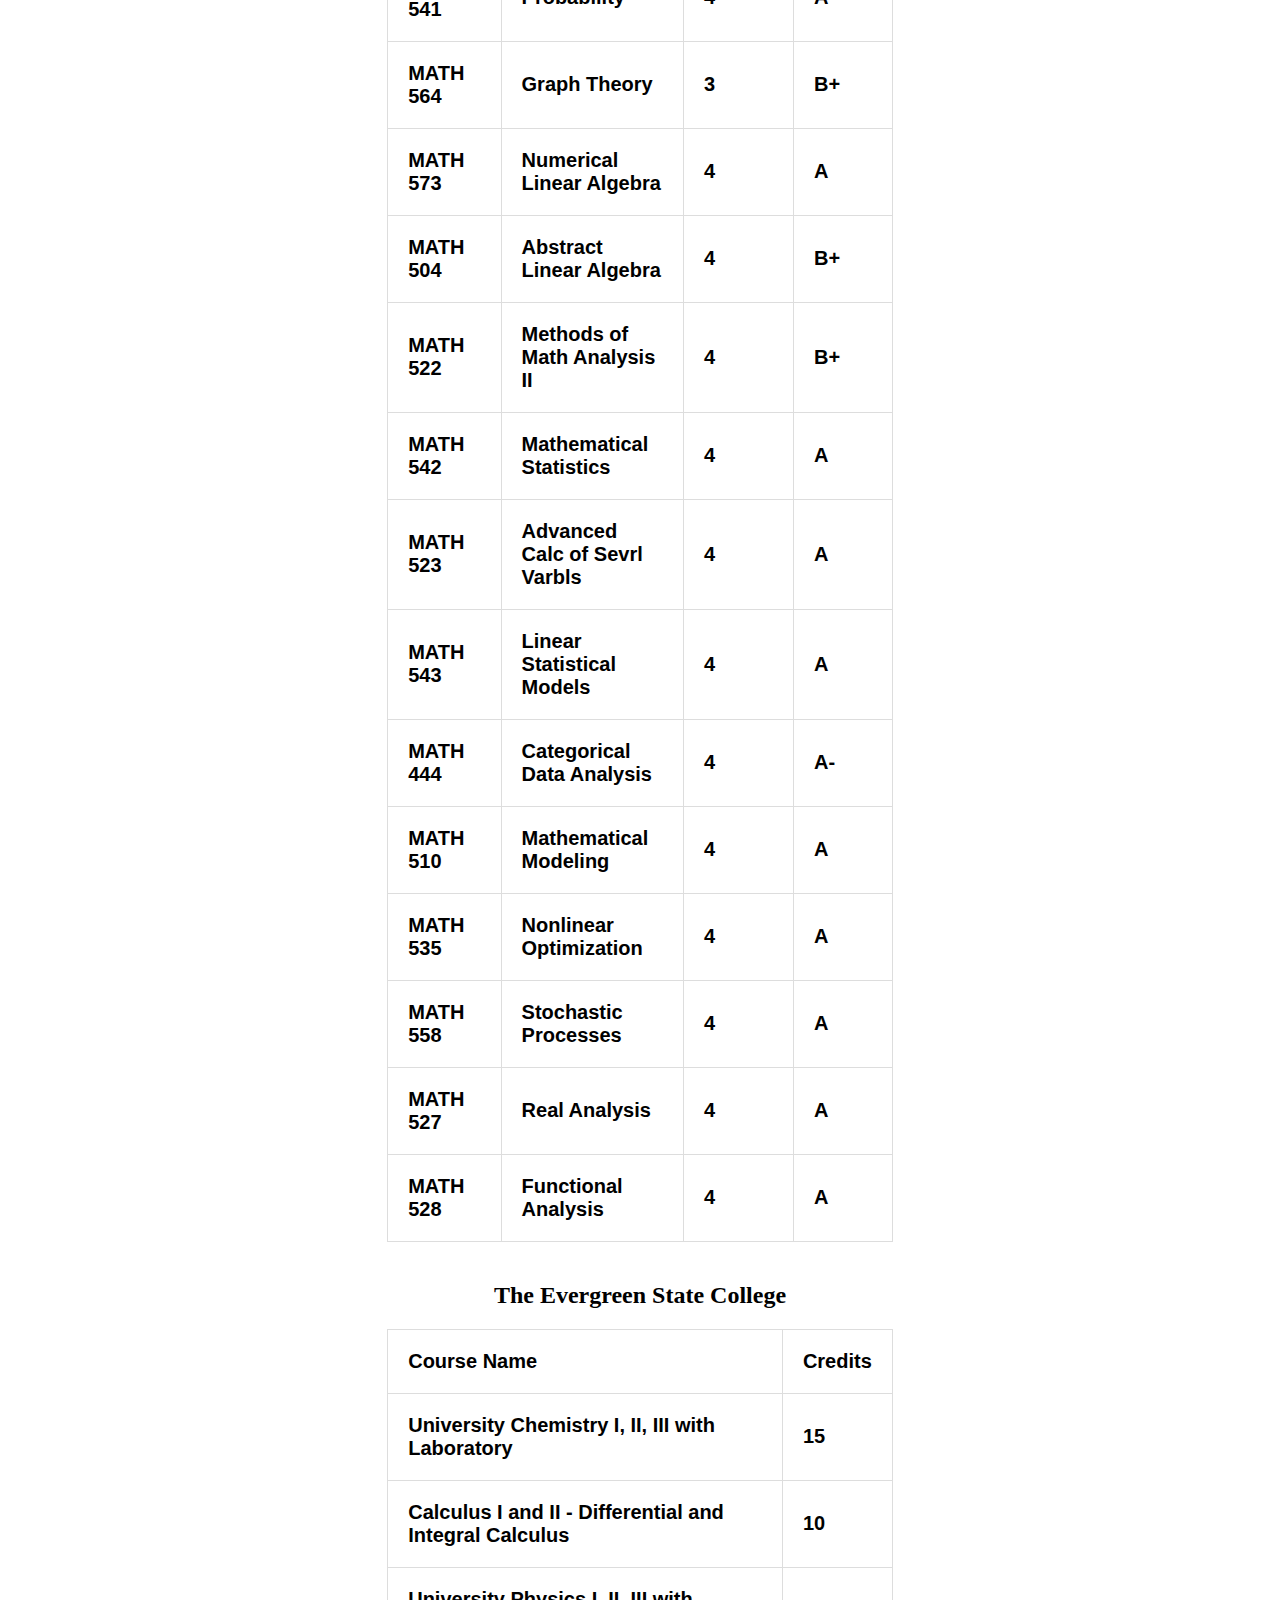
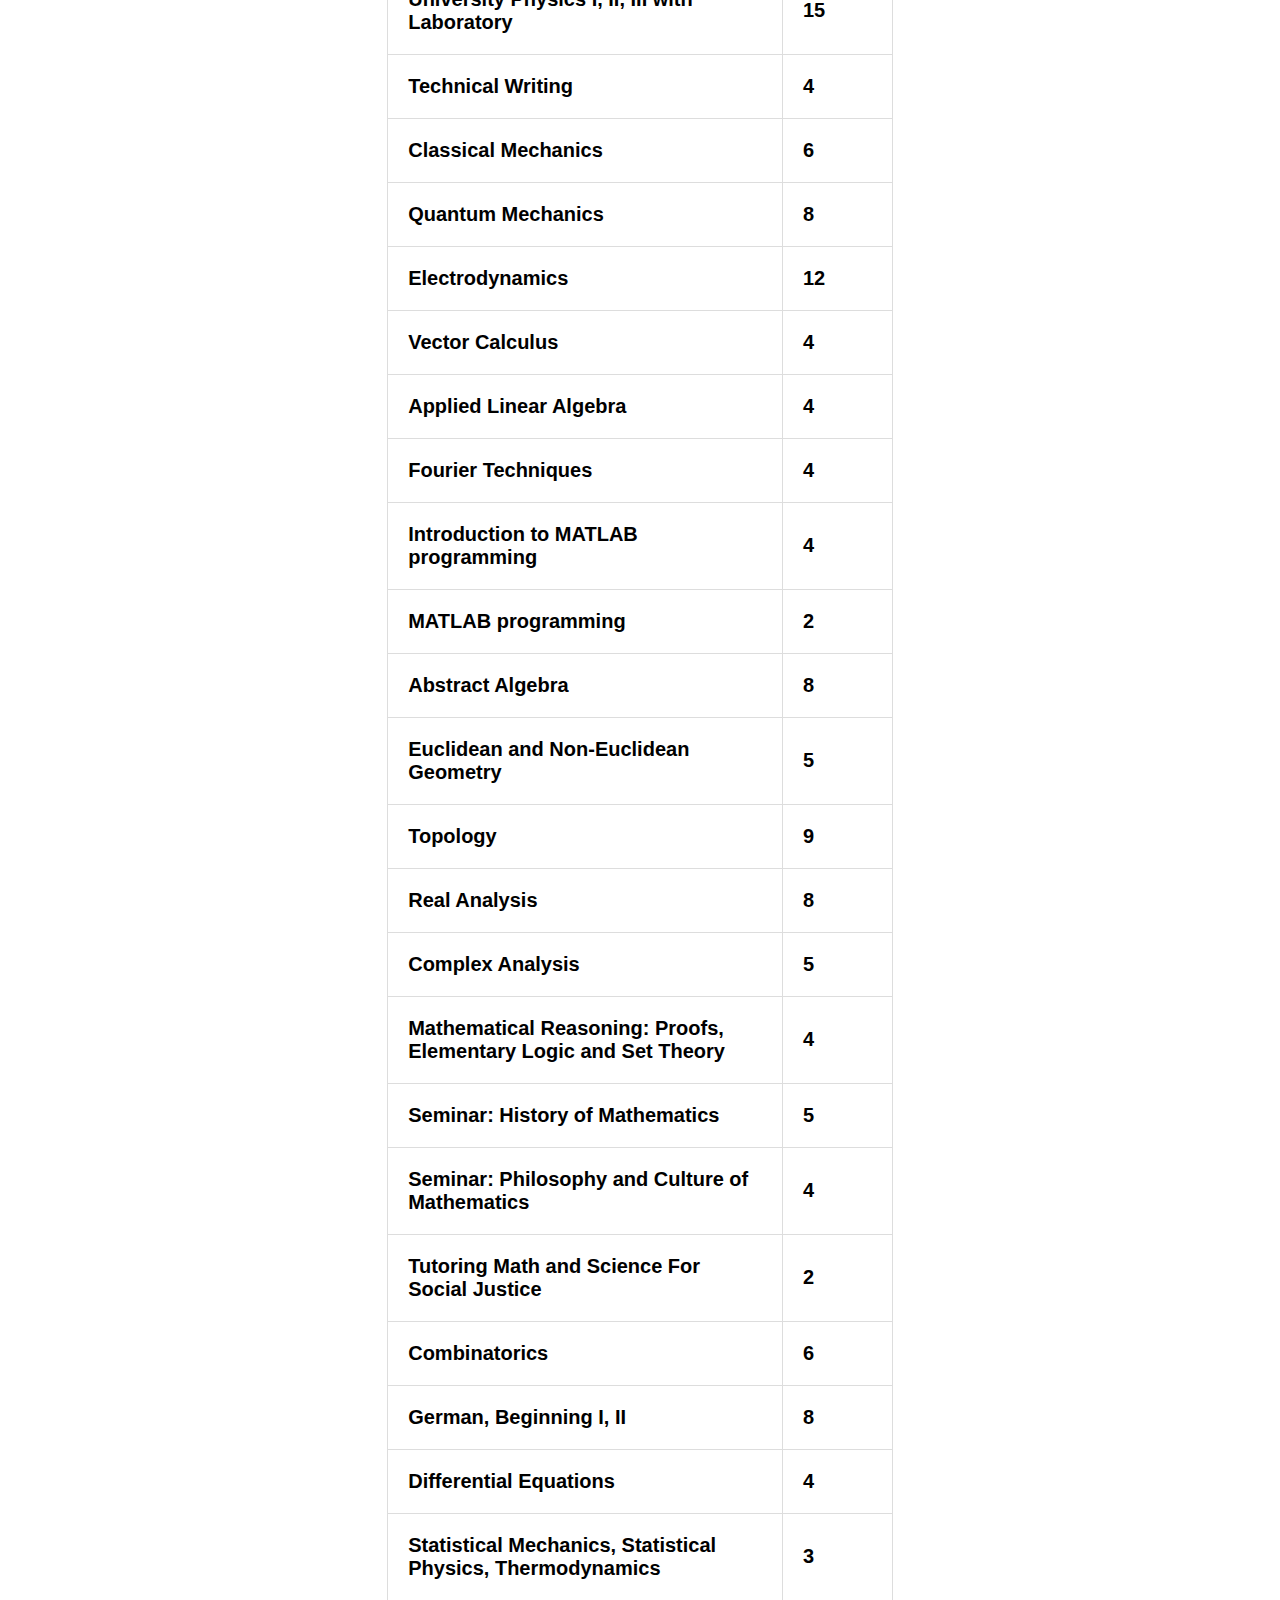
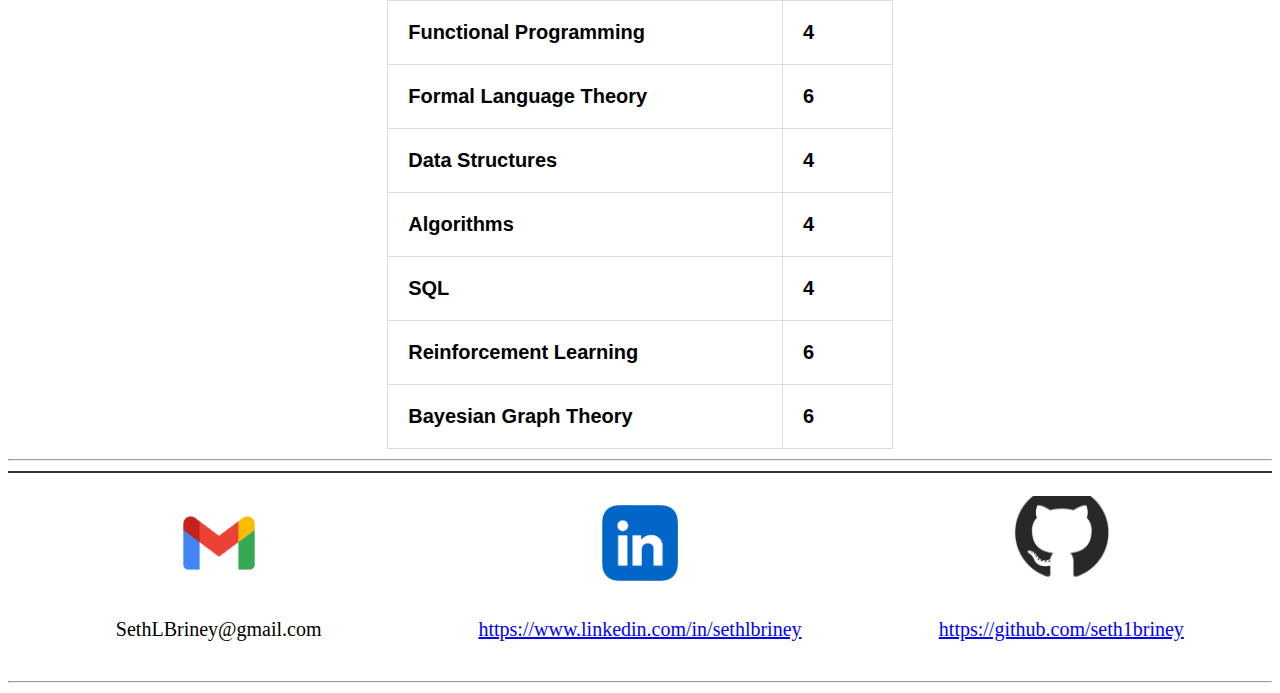
==== commit 324e5a94: "current page shows as plain underlined text, rather than a link, in top Pages menu" ====
--- a/about/index.html
+++ b/about/index.html
@@ -15,7 +15,7 @@
     </h1>
         <h2>Pages:
             &nbsp;&nbsp;&bull;&nbsp; <a href="../index.html">Intro</a>
-            &nbsp;&nbsp;&bull;&nbsp; <a href="../about/index.html">About</a>
+            &nbsp;&nbsp;&bull;&nbsp; <u>About</u>
             &nbsp;&nbsp;&bull;&nbsp; <a href="../ai/index.html">AI</a>
             &nbsp;&nbsp;&bull;&nbsp; <a href="../contact/index.html">Contact</a>        </h2>
     </header>
